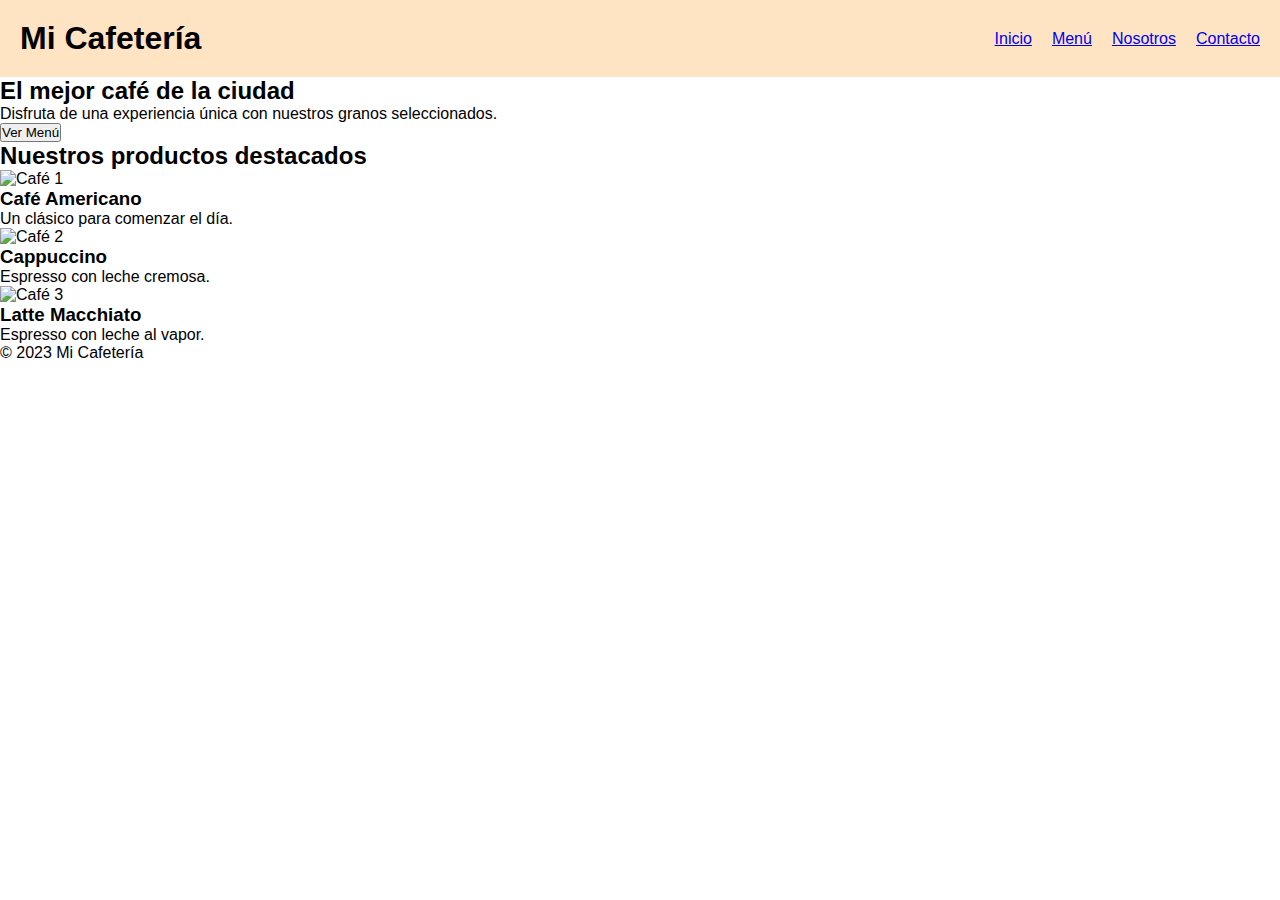
==== index.html @ e8038649 "Estilos en el menú" ====
<!DOCTYPE html>
<html lang="es">
<head>
    <meta charset="UTF-8">
    <meta name="viewport" content="width=device-width, initial-scale=1.0">
    <title>Mi Cafetería</title>
    <link rel="stylesheet" href="style.css">
</head>
<body>
    <header>
        <nav class="navbar">
            <div class="logo">
                <h1>Mi Cafetería</h1>
            </div>
            <ul class="nav-links">
                <li><a href="#">Inicio</a></li>
                <li><a href="#">Menú</a></li>
                <li><a href="#">Nosotros</a></li>
                <li><a href="#">Contacto</a></li>
            </ul>
        </nav>
    </header>

    <section class="hero">
        <div class="hero-content">
            <h2>El mejor café de la ciudad</h2>
            <p>Disfruta de una experiencia única con nuestros granos seleccionados.</p>
            <button>Ver Menú</button>
        </div>
    </section>

    <section class="featured-products">
        <h2>Nuestros productos destacados</h2>
        <div class="product-list">
            <div class="product">
                <img src="images/cafe1.jpg" alt="Café 1">
                <h3>Café Americano</h3>
                <p>Un clásico para comenzar el día.</p>
            </div>
            <div class="product">
                <img src="images/cafe2.jpg" alt="Café 2">
                <h3>Cappuccino</h3>
                <p>Espresso con leche cremosa.</p>
            </div>
            <div class="product">
                <img src="images/cafe3.jpg" alt="Café 3">
                <h3>Latte Macchiato</h3>
                <p>Espresso con leche al vapor.</p>
            </div>
        </div>
    </section>

    <footer>
        <p>&copy; 2023 Mi Cafetería</p>
    </footer>
</body>
</html>
---- style.css ----
*{
    padding: 0;
    margin: 0;
}

body{
    font-family: 'Lucida Sans', sans-serif;
}

.navbar{
    display: flex;
    justify-content: space-between;
    align-items: center;
    padding: 20px;
    background-color: bisque;
}

.nav-links{
    list-style: none;
    margin: 0;
    padding: 0%;
    display: flex;
}

.nav-links li{
    margin-left: 20px;
}
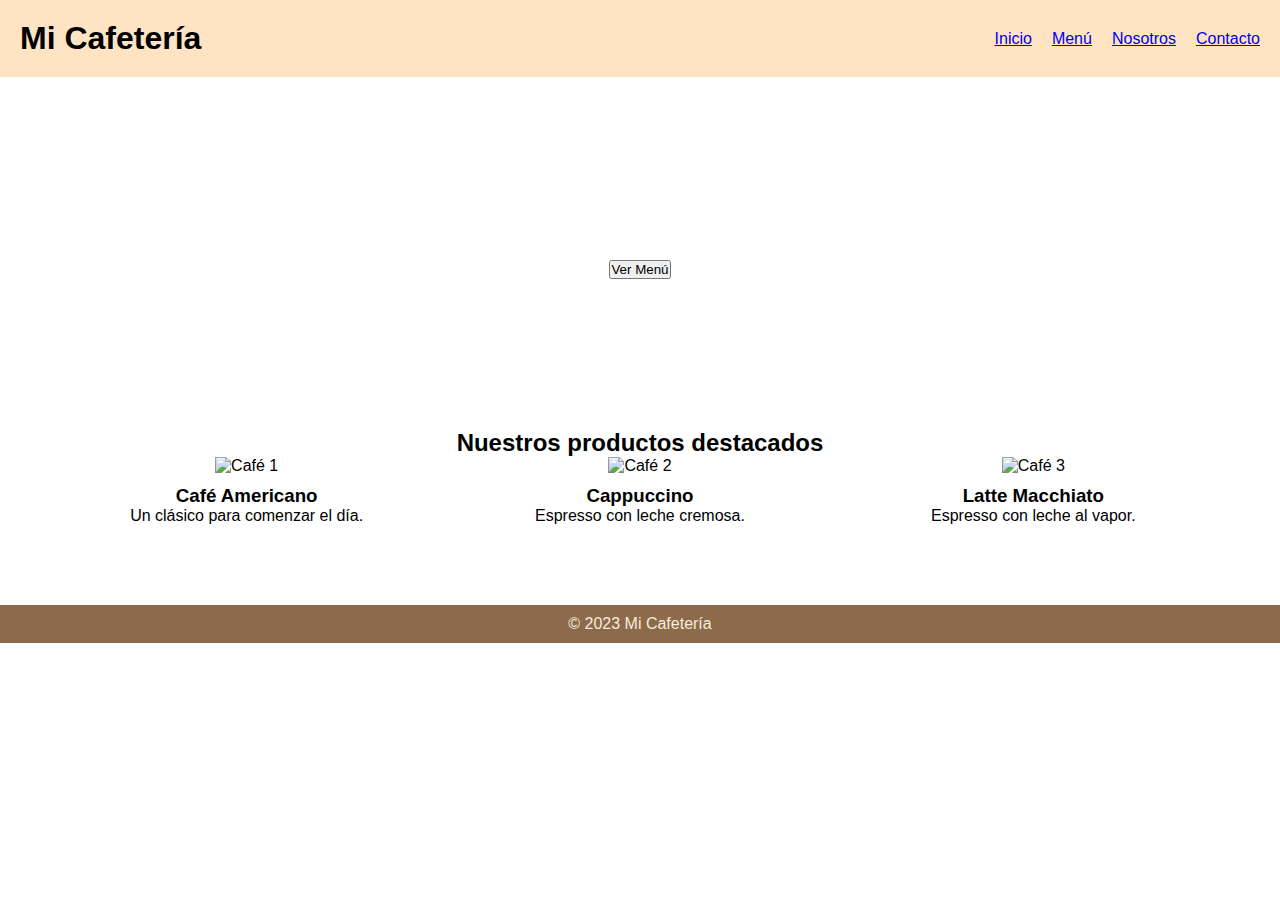
==== commit e9d26d56: "Ajustes en footer" ====
--- a/index.html
+++ b/index.html
@@ -20,7 +20,7 @@
             </ul>
         </nav>
     </header>
-
+    <!--La seccion giro es como la parte grande en las paginas, como un encabezado o parte principal-->
     <section class="hero">
         <div class="hero-content">
             <h2>El mejor café de la ciudad</h2>
@@ -33,17 +33,17 @@
         <h2>Nuestros productos destacados</h2>
         <div class="product-list">
             <div class="product">
-                <img src="images/cafe1.jpg" alt="Café 1">
+                <img src="https://www.elglobo.com.mx/cdn/shop/products/americano-2_800x.jpg?v=1618806696g" alt="Café 1">
                 <h3>Café Americano</h3>
                 <p>Un clásico para comenzar el día.</p>
             </div>
             <div class="product">
-                <img src="images/cafe2.jpg" alt="Café 2">
+                <img src="https://cafelafuente.com/wp-content/uploads/2021/07/blog-cafe-la-fuente-13.jpg" alt="Café 2">
                 <h3>Cappuccino</h3>
                 <p>Espresso con leche cremosa.</p>
             </div>
             <div class="product">
-                <img src="images/cafe3.jpg" alt="Café 3">
+                <img src="https://assets.tmecosys.com/image/upload/t_web767x639/img/recipe/ras/Assets/314D11A6-4457-4C70-A1BE-A6C25F597C18/Derivates/B362DC69-6AAA-43E1-AF51-184463E8551B.jpg" alt="Café 3">
                 <h3>Latte Macchiato</h3>
                 <p>Espresso con leche al vapor.</p>
             </div>
--- a/style.css
+++ b/style.css
@@ -16,6 +16,7 @@
 }
 
 .nav-links{
+    /*Quitar viñetas */
     list-style: none;
     margin: 0;
     padding: 0%;
@@ -24,4 +25,54 @@
 
 .nav-links li{
     margin-left: 20px;
+}
+
+.hero{
+    background-image: url("https://img.freepik.com/foto-gratis/vista-granos-cafe-tostados_23-2150698861.jpg");
+    background-size: cover;
+    background-position: center;
+    text-align: center;
+    color: rgb(255, 255, 255);
+    padding: 100px 0;
+}
+.hero-content{
+    display: flex;
+    flex-direction: column;
+    align-items: center;
+}
+.hero h2{
+    font-size: 3rem;
+    margin-bottom: 10px;
+}
+
+/*Seccion de productos*/
+.featured-products{
+    padding: 50px;
+    text-align: center;
+}
+
+.product-list{
+    display: flex;
+    justify-content: space-around;
+    flex-wrap: wrap;
+}
+
+.product{
+    width: 300px;
+    margin-bottom: 30px;
+}
+
+.product img{
+    width: 100%;
+    height: 240px;
+    object-fit: cover;
+    margin-bottom: 10px;
+}
+
+/* Estilos del pie de página*/
+footer{
+    background-color: rgb(140, 106, 76);
+    color: antiquewhite;
+    text-align: center;
+    padding: 10px 0;
 }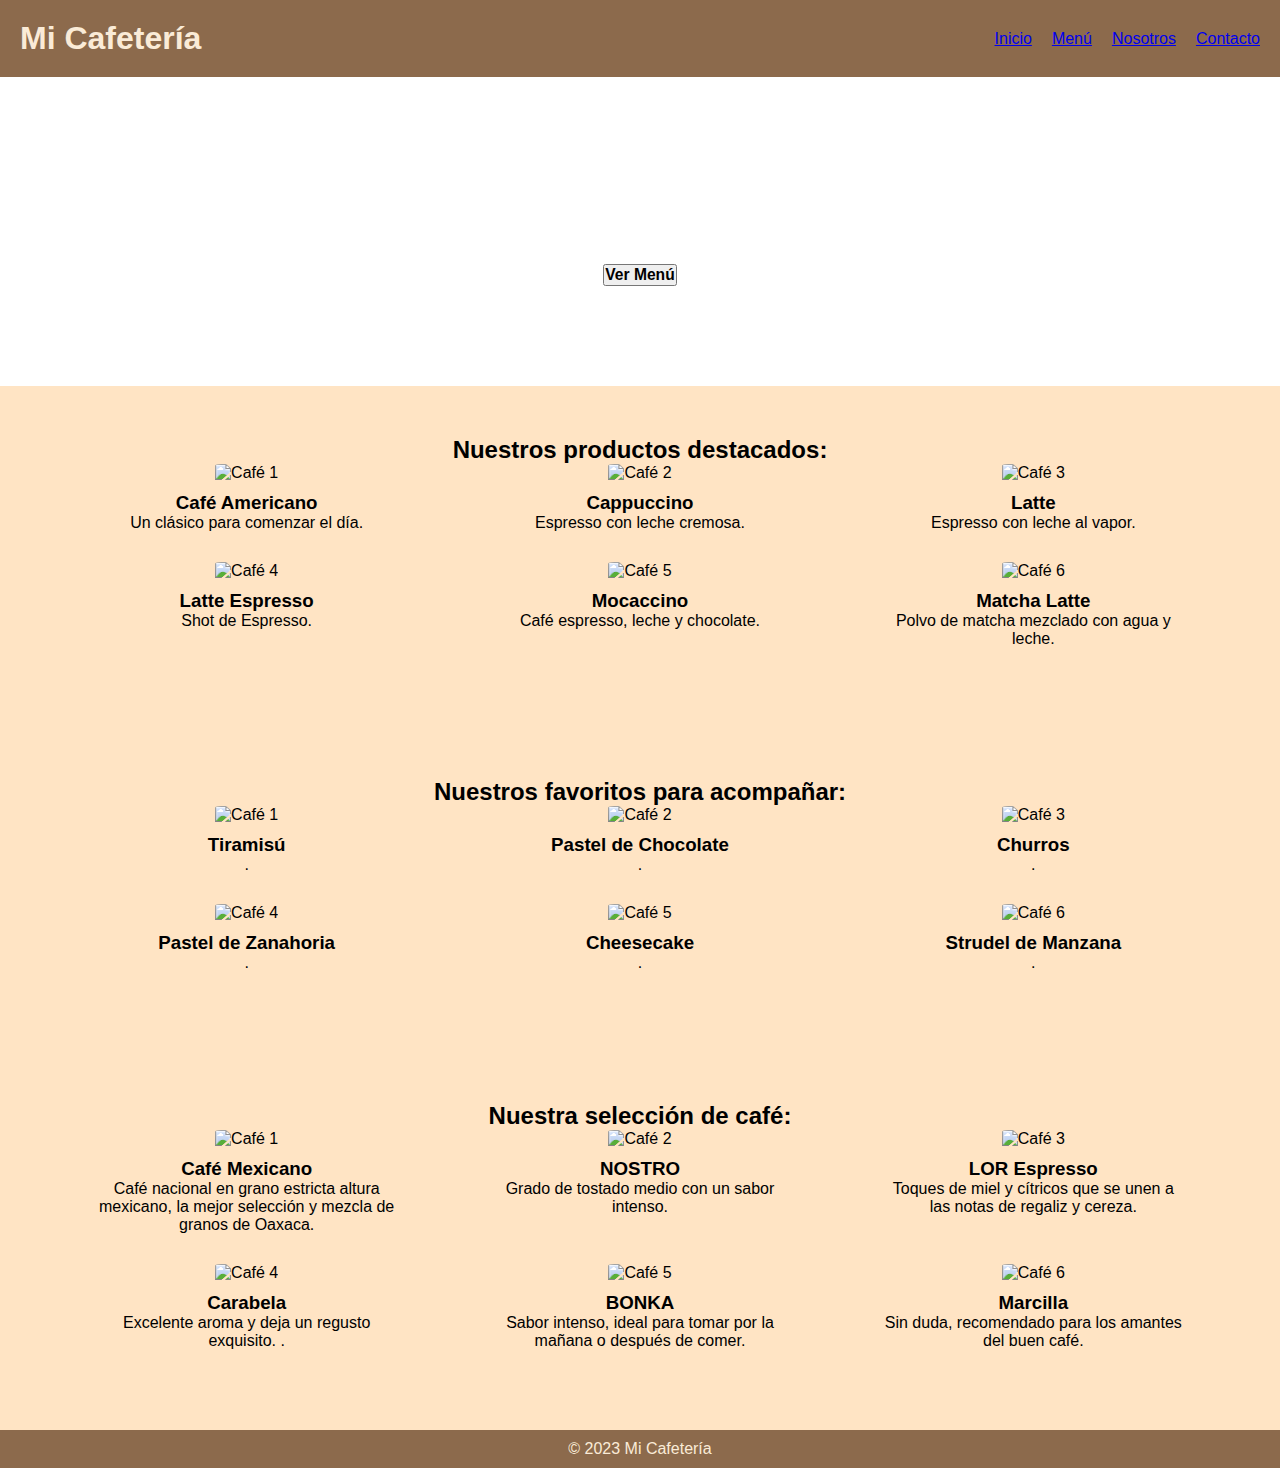
==== commit 1cf72c3a: "Agregamos seccion de postres y marcas de café" ====
--- a/index.html
+++ b/index.html
@@ -23,14 +23,14 @@
     <!--La seccion giro es como la parte grande en las paginas, como un encabezado o parte principal-->
     <section class="hero">
         <div class="hero-content">
-            <h2>El mejor café de la ciudad</h2>
-            <p>Disfruta de una experiencia única con nuestros granos seleccionados.</p>
-            <button>Ver Menú</button>
+            <h2>El mejor café de la ciudad.</h2>
+            <h3>Disfruta de una experiencia única con nuestros granos seleccionados.</h3>
+            <button><h3>Ver Menú</h3></button>
         </div>
     </section>
 
     <section class="featured-products">
-        <h2>Nuestros productos destacados</h2>
+        <h2>Nuestros productos destacados:</h2>
         <div class="product-list">
             <div class="product">
                 <img src="https://www.elglobo.com.mx/cdn/shop/products/americano-2_800x.jpg?v=1618806696g" alt="Café 1">
@@ -43,9 +43,97 @@
                 <p>Espresso con leche cremosa.</p>
             </div>
             <div class="product">
-                <img src="https://assets.tmecosys.com/image/upload/t_web767x639/img/recipe/ras/Assets/314D11A6-4457-4C70-A1BE-A6C25F597C18/Derivates/B362DC69-6AAA-43E1-AF51-184463E8551B.jpg" alt="Café 3">
-                <h3>Latte Macchiato</h3>
+                <img src="https://encrypted-tbn0.gstatic.com/images?q=tbn:ANd9GcSShdudEZtDuzcIAXiQu3wVT27LGobPi1MRHw&s" alt="Café 3">
+                <h3>Latte</h3>
                 <p>Espresso con leche al vapor.</p>
+            </div>
+            <div class="product">
+                <img src="https://sweetdaypanama.com/wp-content/uploads/2022/03/Sweet-Day-Cafe-espresso.png" alt="Café 4">
+                <h3>Latte Espresso</h3>
+                <p>Shot de Espresso.</p>
+            </div>
+            <div class="product">
+                <img src="https://www.elmejornido.com/sites/g/files/jgfbjl316/files/srh_recipes/432364bea8f1cafd2170177e2cbc17c2.jpg" alt="Café 5">
+                <h3>Mocaccino</h3>
+                <p>Café espresso, leche y chocolate.</p>
+            </div>
+            <div class="product">
+                <img src="https://media-cdn.tripadvisor.com/media/photo-s/11/3e/3c/ff/matcha-latte.jpg" alt="Café 6">
+                <h3>Matcha Latte</h3>
+                <p>Polvo de matcha mezclado con agua y leche.</p>
+            </div>
+        </div>
+    </section>
+
+    <section class="featured-products">
+        <h2>Nuestros favoritos para acompañar:</h2>
+        <div class="product-list">
+            <div class="product">
+                <img src="https://www.hogarmania.com/archivos/201905/postres-cafe-1280x720x80xX.jpg" alt="Café 1">
+                <h3>Tiramisú</h3>
+                <p>.</p>
+            </div>
+            <div class="product">
+                <img src="https://sarasellos.com/wp-content/uploads/2024/03/pastel-chocolate.jpeg" alt="Café 2">
+                <h3>Pastel de Chocolate</h3>
+                <p>.</p>
+            </div>
+            <div class="product">
+                <img src="https://hips.hearstapps.com/hmg-prod/images/churros-index-661d4692d05e4.jpg?crop=0.498xw:0.997xh;0.250xw,0.00321xh&resize=1200:*" alt="Café 3">
+                <h3>Churros</h3>
+                <p>.</p>
+            </div>
+            <div class="product">
+                <img src="https://encrypted-tbn0.gstatic.com/images?q=tbn:ANd9GcSUzFn0jsBS6S2Wy2jOm6nhpv11IQ17uP-wnMde_BOJXu7Iuyr6G2tzwq_9oTqMaK_Jq1o&usqp=CAU" alt="Café 4">
+                <h3>Pastel de Zanahoria</h3>
+                <p>.</p>
+            </div>
+            <div class="product">
+                <img src="https://vainillamolina.com/uploads/blog/Vainilla-Molina-Pastel-Chocolate-Sin-Gluten-1.webp" alt="Café 5">
+                <h3>Cheesecake</h3>
+                <p>.</p>
+            </div>
+            <div class="product">
+                <img src="https://cecotec.es/recetas/wp-content/uploads/2022/12/Cecofry_Strudel_de_manzana_RRSS-1-1000x500.jpg" alt="Café 6">
+                <h3>Strudel de Manzana</h3>
+                <p>.</p>
+            </div>
+        </div>
+    </section>
+
+
+    <section class="featured-products">
+        <h2>Nuestra selección de café:</h2>
+        <div class="product-list">
+            <div class="product">
+                <img src="https://hebmx.vtexassets.com/arquivos/ids/608590-800-800?v=638521586726930000&width=800&height=800&aspect=true" alt="Café 1">
+                <h3>Café Mexicano</h3>
+                <p>Café nacional en grano estricta altura mexicano, la mejor selección y mezcla de granos de Oaxaca.</p>
+            </div>
+            <div class="product">
+                <img src="https://imagenes.elpais.com/resizer/v2/E47UI56MJVE2POUNNZJPJ2R2AE.png?auth=ab64f8609e915f46f665eb0e4883a509dccf2575152e646a7accb93f853ada67&width=1960" alt="Café 2">
+                <h3>NOSTRO</h3>
+                <p>Grado de tostado medio con un sabor intenso.</p>
+            </div>
+            <div class="product">
+                <img src="https://imagenes.elpais.com/resizer/v2/YPMXREVHQBAZNIWWLCBHGBFGVA.png?auth=322aa026057bb80526687ca19138866eb34e1a64101dc7bb6f60befc06c35450&width=1960" alt="Café 3">
+                <h3>LOR Espresso</h3>
+                <p>Toques de miel y cítricos que se unen a las notas de regaliz y cereza.</p>
+            </div>
+            <div class="product">
+                <img src="https://imagenes.elpais.com/resizer/v2/NQRGLNF2MZHCTPWU6BJFCPPHYY.png?auth=d875ad0dc66880756b75a2ac1ea8c1fa2911947669fde47260ab835e33e388a3&width=1960" alt="Café 4">
+                <h3>Carabela</h3>
+                <p>Excelente aroma y deja un regusto exquisito. .</p>
+            </div>
+            <div class="product">
+                <img src="https://imagenes.elpais.com/resizer/v2/KXXKDGSOIRER7DZKGS2MPLXPHM.png?auth=496b9d0bfe66d9aaeeca482d01c95a3adffbbea19c8bdabe37da75c9e60a7bb8&width=1960" alt="Café 5">
+                <h3>BONKA</h3>
+                <p>Sabor intenso, ideal para tomar por la mañana o después de comer.</p>
+            </div>
+            <div class="product">
+                <img src="https://imagenes.elpais.com/resizer/v2/RLXX3LO3DBC3FEMYDSHD3COXXU.png?auth=e01a90cf9d5c767acdecd145e47f84a8bfa88cba65d0276049214e10d3316751&width=1960" alt="Café 6">
+                <h3>Marcilla</h3>
+                <p>Sin duda, recomendado para los amantes del buen café.</p>
             </div>
         </div>
     </section>
--- a/style.css
+++ b/style.css
@@ -12,7 +12,8 @@
     justify-content: space-between;
     align-items: center;
     padding: 20px;
-    background-color: bisque;
+    background-color: rgb(140, 106, 76);
+    color: antiquewhite;
 }
 
 .nav-links{
@@ -21,10 +22,13 @@
     margin: 0;
     padding: 0%;
     display: flex;
+    color: antiquewhite;
 }
 
 .nav-links li{
     margin-left: 20px;
+    background-color: rgb(140, 106, 76);
+    color: antiquewhite ;
 }
 
 .hero{
@@ -49,6 +53,7 @@
 .featured-products{
     padding: 50px;
     text-align: center;
+    background-color: bisque;
 }
 
 .product-list{
@@ -67,6 +72,7 @@
     height: 240px;
     object-fit: cover;
     margin-bottom: 10px;
+    border-radius: 10%;
 }
 
 /* Estilos del pie de página*/
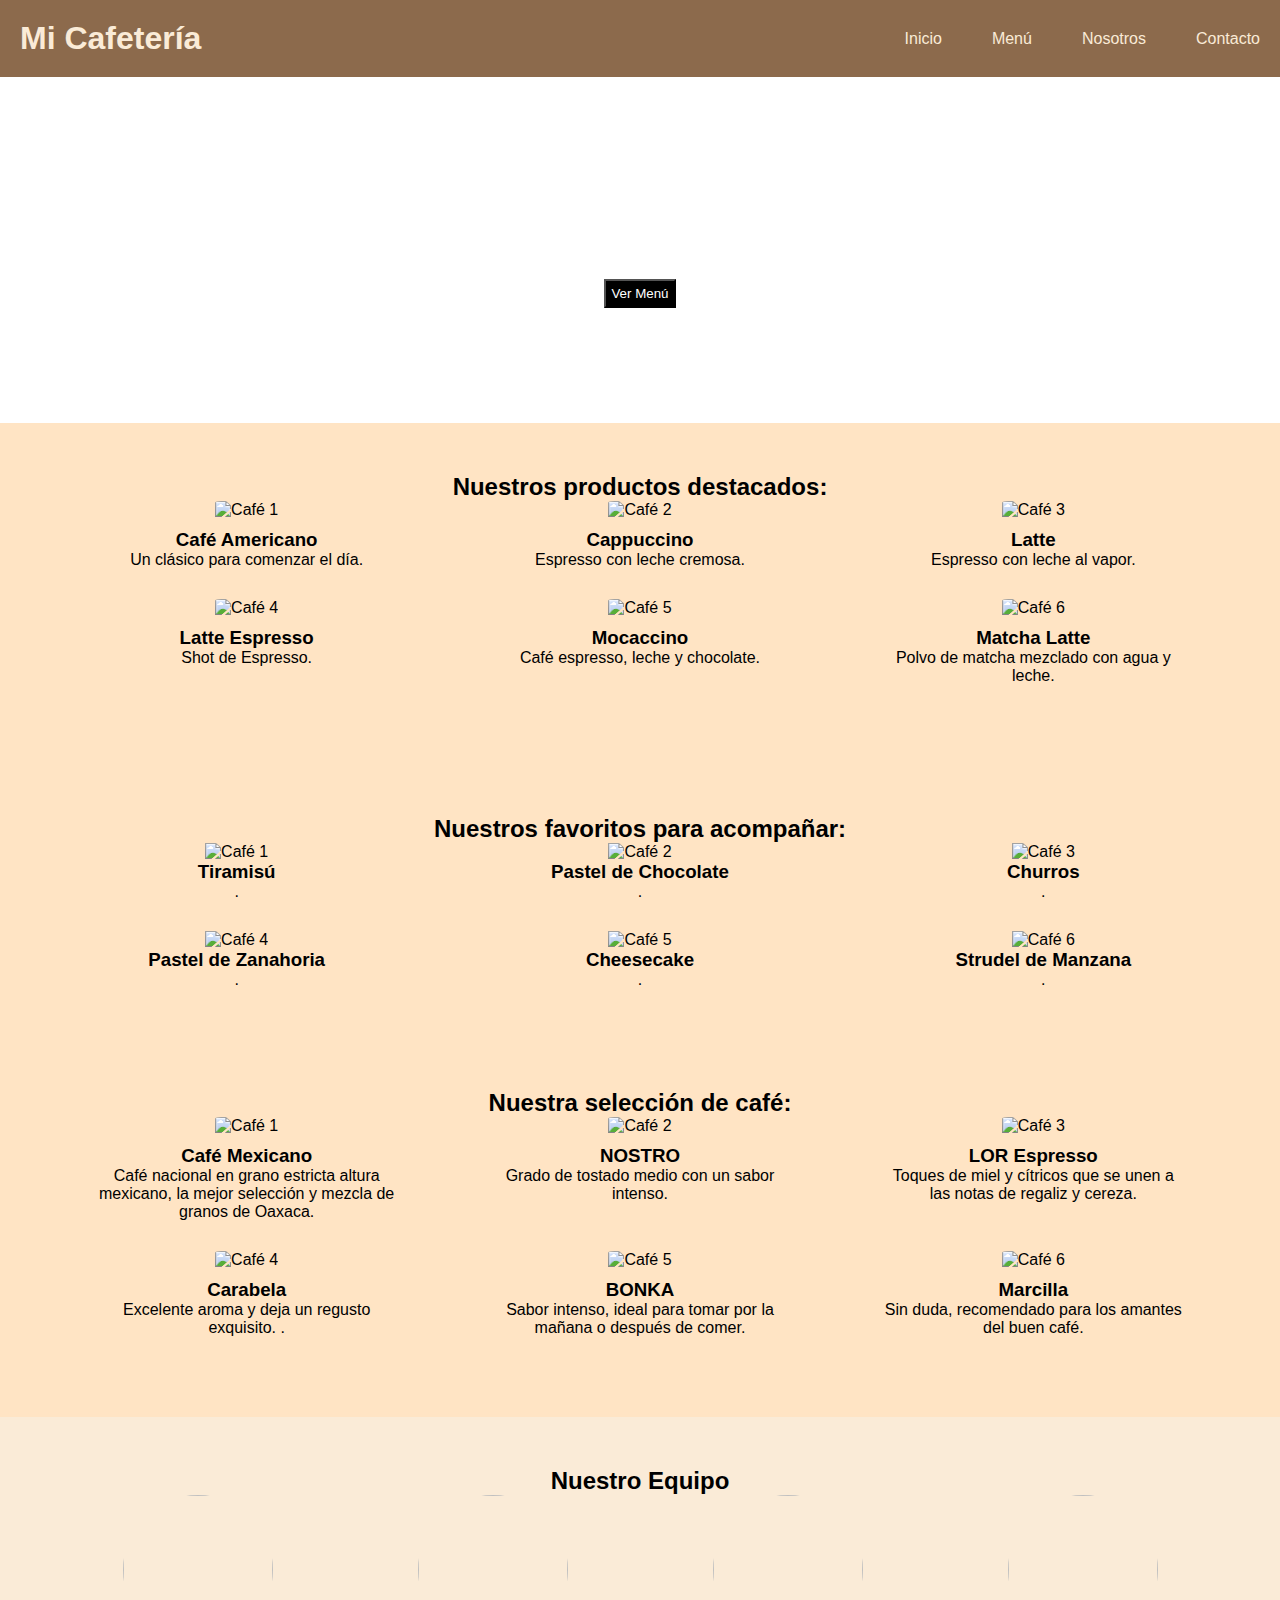
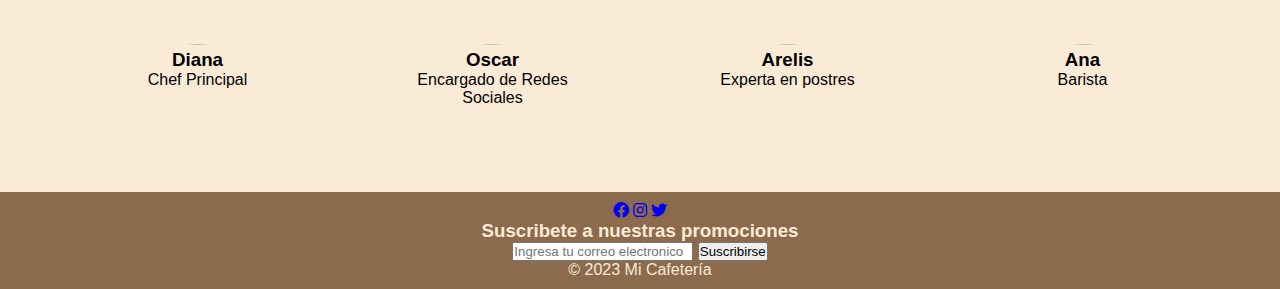
==== commit adb91330: "agregamos la secicon formal de postres y equipo" ====
--- a/index.html
+++ b/index.html
@@ -3,6 +3,7 @@
 <head>
     <meta charset="UTF-8">
     <meta name="viewport" content="width=device-width, initial-scale=1.0">
+    <link rel="stylesheet" href="https://cdnjs.cloudflare.com/ajax/libs/font-awesome/6.0.0/css/all.min.css">
     <title>Mi Cafetería</title>
     <link rel="stylesheet" href="style.css">
 </head>
@@ -25,38 +26,44 @@
         <div class="hero-content">
             <h2>El mejor café de la ciudad.</h2>
             <h3>Disfruta de una experiencia única con nuestros granos seleccionados.</h3>
-            <button><h3>Ver Menú</h3></button>
+            <button class="boton-menu">Ver Menú</button>
         </div>
     </section>
 
     <section class="featured-products">
         <h2>Nuestros productos destacados:</h2>
         <div class="product-list">
+            <!--Cafe 1-->
             <div class="product">
                 <img src="https://www.elglobo.com.mx/cdn/shop/products/americano-2_800x.jpg?v=1618806696g" alt="Café 1">
                 <h3>Café Americano</h3>
                 <p>Un clásico para comenzar el día.</p>
             </div>
+            <!--Cafe 2-->
             <div class="product">
                 <img src="https://cafelafuente.com/wp-content/uploads/2021/07/blog-cafe-la-fuente-13.jpg" alt="Café 2">
                 <h3>Cappuccino</h3>
                 <p>Espresso con leche cremosa.</p>
             </div>
+            <!--Cafe 3-->
             <div class="product">
                 <img src="https://encrypted-tbn0.gstatic.com/images?q=tbn:ANd9GcSShdudEZtDuzcIAXiQu3wVT27LGobPi1MRHw&s" alt="Café 3">
                 <h3>Latte</h3>
                 <p>Espresso con leche al vapor.</p>
             </div>
+            <!--Cafe 4-->
             <div class="product">
                 <img src="https://sweetdaypanama.com/wp-content/uploads/2022/03/Sweet-Day-Cafe-espresso.png" alt="Café 4">
                 <h3>Latte Espresso</h3>
                 <p>Shot de Espresso.</p>
             </div>
+            <!--Cafe 5-->
             <div class="product">
                 <img src="https://www.elmejornido.com/sites/g/files/jgfbjl316/files/srh_recipes/432364bea8f1cafd2170177e2cbc17c2.jpg" alt="Café 5">
                 <h3>Mocaccino</h3>
                 <p>Café espresso, leche y chocolate.</p>
             </div>
+            <!--Cafe 6-->
             <div class="product">
                 <img src="https://media-cdn.tripadvisor.com/media/photo-s/11/3e/3c/ff/matcha-latte.jpg" alt="Café 6">
                 <h3>Matcha Latte</h3>
@@ -65,42 +72,47 @@
         </div>
     </section>
 
-    <section class="featured-products">
+    <section class="postresitos">
         <h2>Nuestros favoritos para acompañar:</h2>
-        <div class="product-list">
-            <div class="product">
+        <div class="grid-container">
+            <!--Postre 1-->
+            <div class="postres">
                 <img src="https://www.hogarmania.com/archivos/201905/postres-cafe-1280x720x80xX.jpg" alt="Café 1">
                 <h3>Tiramisú</h3>
                 <p>.</p>
             </div>
-            <div class="product">
+            <!--Postre 2-->
+            <div class="postres">
                 <img src="https://sarasellos.com/wp-content/uploads/2024/03/pastel-chocolate.jpeg" alt="Café 2">
                 <h3>Pastel de Chocolate</h3>
                 <p>.</p>
             </div>
-            <div class="product">
+            <!--Postre 3-->
+            <div class="postres">
                 <img src="https://hips.hearstapps.com/hmg-prod/images/churros-index-661d4692d05e4.jpg?crop=0.498xw:0.997xh;0.250xw,0.00321xh&resize=1200:*" alt="Café 3">
                 <h3>Churros</h3>
                 <p>.</p>
             </div>
-            <div class="product">
+            <!--Postre 4-->
+            <div class="postres">
                 <img src="https://encrypted-tbn0.gstatic.com/images?q=tbn:ANd9GcSUzFn0jsBS6S2Wy2jOm6nhpv11IQ17uP-wnMde_BOJXu7Iuyr6G2tzwq_9oTqMaK_Jq1o&usqp=CAU" alt="Café 4">
                 <h3>Pastel de Zanahoria</h3>
                 <p>.</p>
             </div>
-            <div class="product">
+            <!--Postre 5-->
+            <div class="postres">
                 <img src="https://vainillamolina.com/uploads/blog/Vainilla-Molina-Pastel-Chocolate-Sin-Gluten-1.webp" alt="Café 5">
                 <h3>Cheesecake</h3>
                 <p>.</p>
             </div>
-            <div class="product">
+            <!--Postre 6-->
+            <div class="postres">
                 <img src="https://cecotec.es/recetas/wp-content/uploads/2022/12/Cecofry_Strudel_de_manzana_RRSS-1-1000x500.jpg" alt="Café 6">
                 <h3>Strudel de Manzana</h3>
                 <p>.</p>
             </div>
         </div>
     </section>
-
 
     <section class="featured-products">
         <h2>Nuestra selección de café:</h2>
@@ -138,8 +150,55 @@
         </div>
     </section>
 
+    <section class="equipo">
+        <h2>Nuestro Equipo</h2>
+
+        <div class="equipo-container">
+
+            <div class="miembro">
+                <img src="https://cdn-3.expansion.mx/dims4/default/82740f4/2147483647/strip/true/crop/1000x600+0+0/resize/1200x720!/format/webp/quality/60/?url=https%3A%2F%2Fcherry-brightspot.s3.amazonaws.com%2Fef%2Fb2%2Ff5d371b747518d33354ba6d3057b%2Fchefmujer.jpg"
+                    alt="">
+                <h3>Diana</h3>
+                <p>Chef Principal</p>
+            </div>
+
+            <div class="miembro">
+                <img src="https://mejorconsalud.as.com/wp-content/uploads/2017/11/hombre-sonriendo-gafas.jpg" alt="">
+                <h3>Oscar</h3>
+                <p>Encargado de Redes Sociales</p>
+            </div>
+
+            <div class="miembro">
+                <img src="https://img.freepik.com/fotos-premium/mujer-africana-estadounidense-chef-pasteleria-preparando-postres-cocina-profesional_94255-8972.jpg"
+                    alt="">
+                <h3>Arelis</h3>
+                <p>Experta en postres</p>
+            </div>
+
+            <div class="miembro">
+                <img src="https://www.clarin.com/2018/09/05/rJiWhnTvQ_1200x0__1.jpg" alt="">
+                <h3>Ana</h3>
+                <p>Barista</p>
+            </div>
+        </div>
+    </section>
+
     <footer>
-        <p>&copy; 2023 Mi Cafetería</p>
+        <div class="footer-container">
+            <div class="social-media">
+                <a href="#"><i class="fab fa-facebook"></i></a>
+                <a href="#"><i class="fab fa-instagram"></i></a>
+                <a href="#"><i class="fab fa-twitter"></i></a>
+            </div>
+            <div class="newsletter">
+                <h3>Suscribete a nuestras promociones</h3>
+                <form action="">
+                    <input type="email" placeholder="Ingresa tu correo electronico" required>
+                    <button type="submit">Suscribirse</button>
+                </form>
+            </div>
+            <p>&copy; 2023 Mi Cafetería</p>
+        </div>
     </footer>
 </body>
 </html>--- a/style.css
+++ b/style.css
@@ -2,7 +2,6 @@
     padding: 0;
     margin: 0;
 }
-
 body{
     font-family: 'Lucida Sans', sans-serif;
 }
@@ -15,22 +14,22 @@
     background-color: rgb(140, 106, 76);
     color: antiquewhite;
 }
-
 .nav-links{
     /*Quitar viñetas */
     list-style: none;
     margin: 0;
     padding: 0%;
     display: flex;
-    color: antiquewhite;
 }
-
 .nav-links li{
-    margin-left: 20px;
+    margin-left: 50px;
     background-color: rgb(140, 106, 76);
-    color: antiquewhite ;
 }
-
+.nav-links li a{
+    color: antiquewhite ; /*Cambiar color de enlaces*/
+    text-decoration: none; /*Quitar subrayado*/
+}
+/*Estilos de la seccion hero*/
 .hero{
     background-image: url("https://img.freepik.com/foto-gratis/vista-granos-cafe-tostados_23-2150698861.jpg");
     background-size: cover;
@@ -49,8 +48,18 @@
     margin-bottom: 10px;
 }
 
+.contenedor-boton{
+    padding-top: 30px;
+}
+
+.boton-menu{
+    margin: 15px;
+    padding: 5px;
+    background-color: black;
+    color: white;
+}
 /*Seccion de productos*/
-.featured-products{
+.featured-products, .postresitos, .equipo{
     padding: 50px;
     text-align: center;
     background-color: bisque;
@@ -61,12 +70,10 @@
     justify-content: space-around;
     flex-wrap: wrap;
 }
-
 .product{
     width: 300px;
     margin-bottom: 30px;
 }
-
 .product img{
     width: 100%;
     height: 240px;
@@ -74,7 +81,37 @@
     margin-bottom: 10px;
     border-radius: 10%;
 }
+/*Seccion de postres*/
+.grid-container{
+    display: grid;
+    grid-template-columns: repeat(auto-fit, minmax(300px,1fr)); /*Responsive*/
+    gap: 30px; /*espaciado*/
+}
 
+.postres img{
+    width: 100%;
+    height: 200px;
+    object-fit: cover;
+}
+/*Seccion de personal*/
+.equipo{
+    background-color: antiquewhite;
+}
+.equipo-container{
+    display: flex;
+    justify-content: space-around;
+    flex-wrap: wrap;
+}
+.miembro{
+    width: 200px;
+    margin-bottom: 35px;
+}
+.miembro img{
+    width: 150px;
+    height: 150px;
+    border-radius: 50%;
+    object-fit: cover;
+}
 /* Estilos del pie de página*/
 footer{
     background-color: rgb(140, 106, 76);
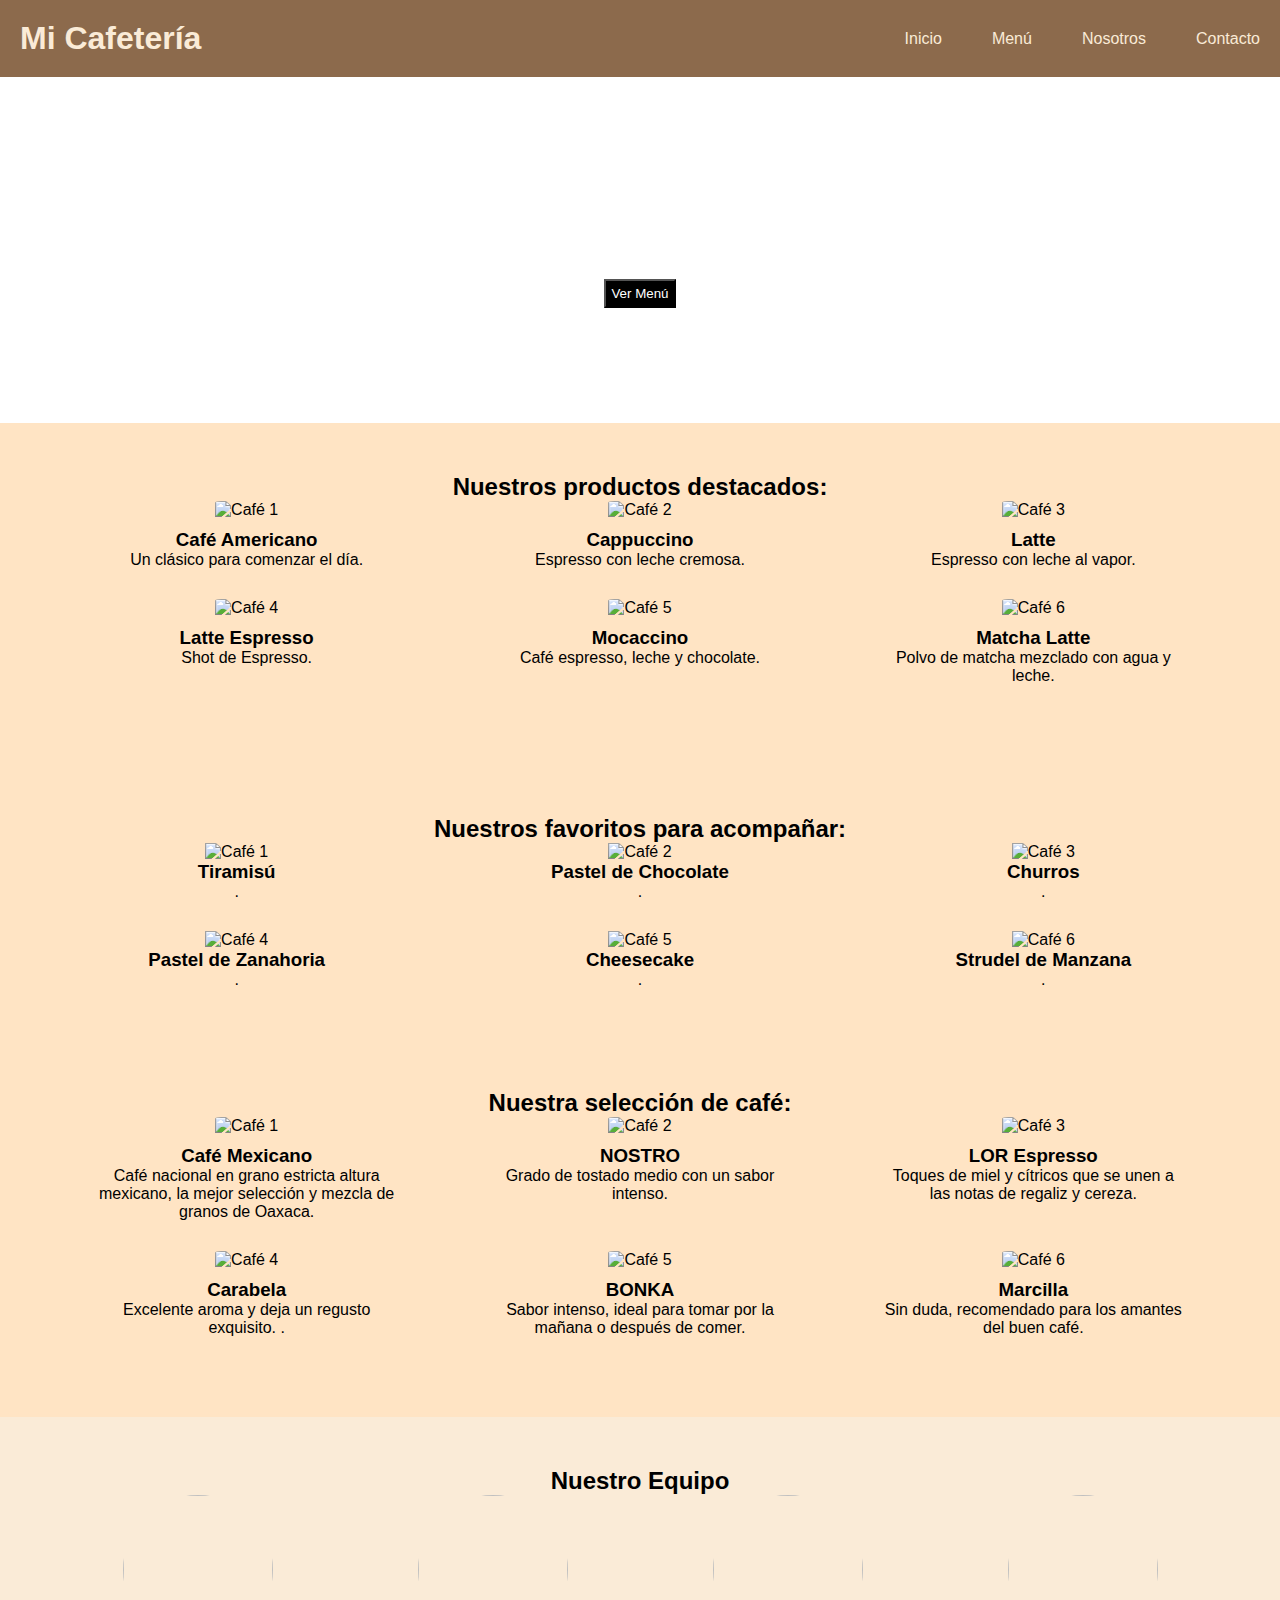
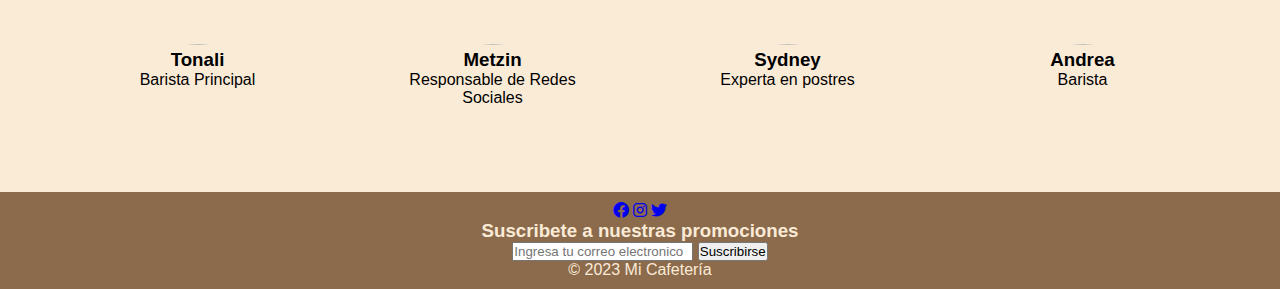
==== commit 9a62f7fa: "agregamos nuestras propias imagenes" ====
--- a/index.html
+++ b/index.html
@@ -156,28 +156,28 @@
         <div class="equipo-container">
 
             <div class="miembro">
-                <img src="https://cdn-3.expansion.mx/dims4/default/82740f4/2147483647/strip/true/crop/1000x600+0+0/resize/1200x720!/format/webp/quality/60/?url=https%3A%2F%2Fcherry-brightspot.s3.amazonaws.com%2Fef%2Fb2%2Ff5d371b747518d33354ba6d3057b%2Fchefmujer.jpg"
+                <img src="https://img.freepik.com/fotos-premium/propietario-cafe-cafeteria-que-planifica-presupuesto-menu-fondos-exito-restaurante-o-negocio-inicio-feliz-exitosa-propietaria-pequena-empresa-que-trabaja-ganancias-finanzas-tienda_590464-79190.jpg"
                     alt="">
-                <h3>Diana</h3>
-                <p>Chef Principal</p>
-            </div>
-
-            <div class="miembro">
-                <img src="https://mejorconsalud.as.com/wp-content/uploads/2017/11/hombre-sonriendo-gafas.jpg" alt="">
-                <h3>Oscar</h3>
-                <p>Encargado de Redes Sociales</p>
-            </div>
-
-            <div class="miembro">
-                <img src="https://img.freepik.com/fotos-premium/mujer-africana-estadounidense-chef-pasteleria-preparando-postres-cocina-profesional_94255-8972.jpg"
+                <h3>Tonali</h3>
+                <p>Barista Principal</p>
+            </div>
+
+            <div class="miembro">
+                <img src="https://img.freepik.com/foto-gratis/retrato-mujer-asiatica-sonriente-delantal-barista-dandote-taza-cafe-trabajando-cafe-sirviendo-al-dr_1258-138288.jpg" alt="">
+                <h3>Metzin</h3>
+                <p>Responsable de Redes Sociales</p>
+            </div>
+
+            <div class="miembro">
+                <img src="https://static.mujerhoy.com/www/multimedia/202308/24/media/cortadas/The-Bear-Sydney-arriba-kQgH-U2001075522945pYH-624x624@MujerHoy.jpg"
                     alt="">
-                <h3>Arelis</h3>
+                <h3>Sydney</h3>
                 <p>Experta en postres</p>
             </div>
 
             <div class="miembro">
-                <img src="https://www.clarin.com/2018/09/05/rJiWhnTvQ_1200x0__1.jpg" alt="">
-                <h3>Ana</h3>
+                <img src="https://img.freepik.com/fotos-premium/retrato-mujer-alegre-duena-tienda-fondo-tienda-articulos-papeleria-lado-computadora-portatil-generado-ia_868783-5995.jpg" alt="">
+                <h3>Andrea</h3>
                 <p>Barista</p>
             </div>
         </div>
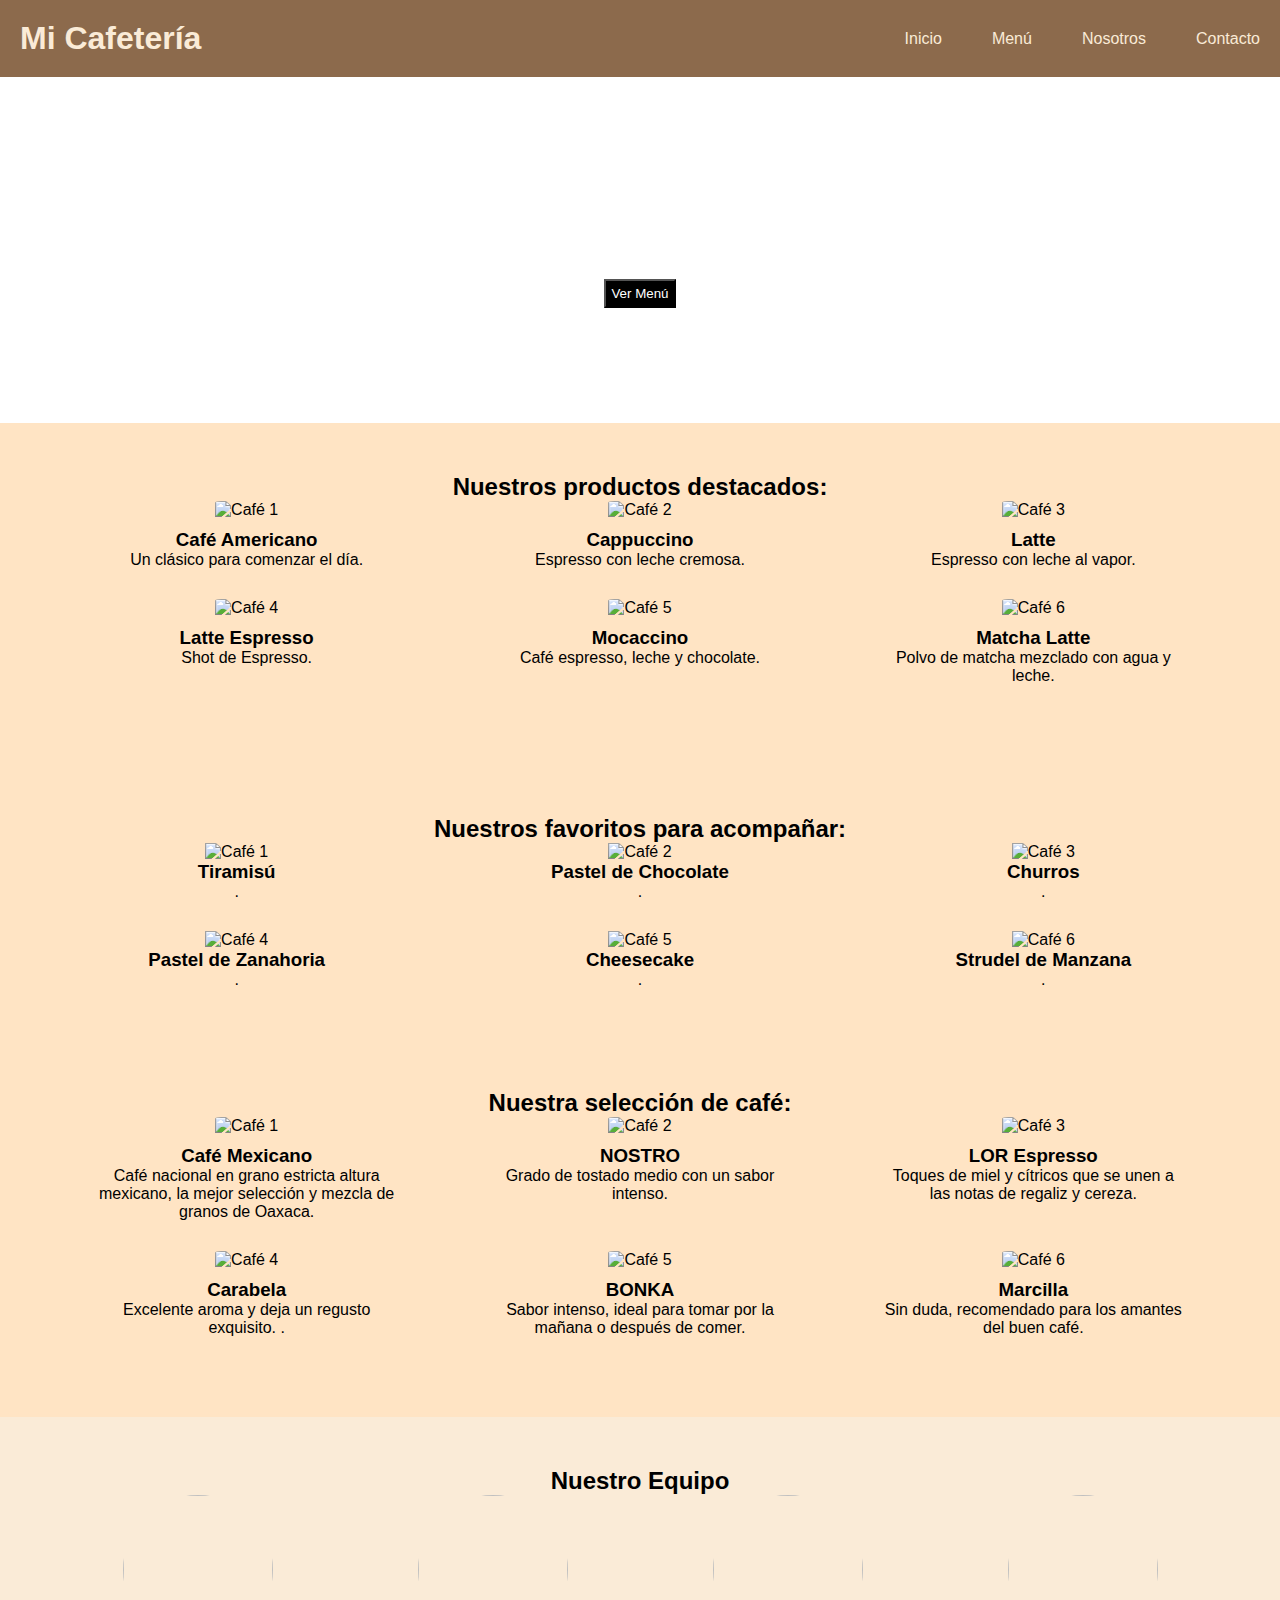
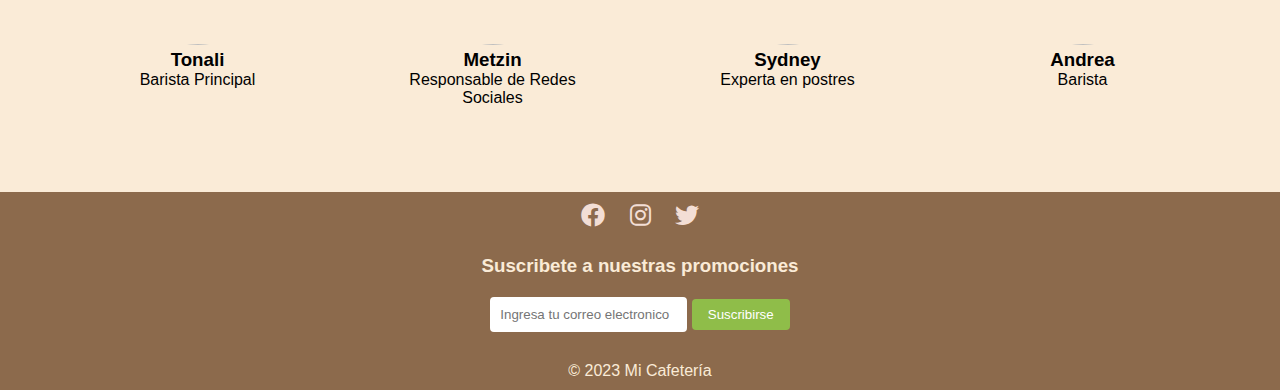
==== commit 25f4d001: "AGREGAMOS NUESTRAS PROPIAS IMAGENES" ====
--- a/index.html
+++ b/index.html
@@ -4,8 +4,8 @@
     <meta charset="UTF-8">
     <meta name="viewport" content="width=device-width, initial-scale=1.0">
     <link rel="stylesheet" href="https://cdnjs.cloudflare.com/ajax/libs/font-awesome/6.0.0/css/all.min.css">
+    <link rel="stylesheet" href="style.css">
     <title>Mi Cafetería</title>
-    <link rel="stylesheet" href="style.css">
 </head>
 <body>
     <header>
@@ -14,10 +14,10 @@
                 <h1>Mi Cafetería</h1>
             </div>
             <ul class="nav-links">
-                <li><a href="#">Inicio</a></li>
-                <li><a href="#">Menú</a></li>
-                <li><a href="#">Nosotros</a></li>
-                <li><a href="#">Contacto</a></li>
+                <li> <a href="#">Inicio</a> </li>
+                <li> <a href="#" onclick="redirigir('menu.html')">Menú</a> </li>
+                <li> <a href="#">Nosotros</a> </li>
+                <li> <a href="#">Contacto</a> </li>
             </ul>
         </nav>
     </header>
@@ -192,7 +192,7 @@
             </div>
             <div class="newsletter">
                 <h3>Suscribete a nuestras promociones</h3>
-                <form action="">
+                <form>
                     <input type="email" placeholder="Ingresa tu correo electronico" required>
                     <button type="submit">Suscribirse</button>
                 </form>
@@ -200,5 +200,7 @@
             <p>&copy; 2023 Mi Cafetería</p>
         </div>
     </footer>
+    <!--Enlazando archivo de JavaScript-->
+    <script src="main.js"></script>
 </body>
 </html>--- a/style.css
+++ b/style.css
@@ -118,4 +118,45 @@
     color: antiquewhite;
     text-align: center;
     padding: 10px 0;
+}
+.footer-container{
+    display: flex;
+    flex-direction: column;
+    align-items: center;
+}
+
+.social-media{
+    margin-bottom: 25px;
+}
+
+.social-media a{ /*Enlaces*/
+    /*Colores y tamaño de mis iconos*/
+    color:rgb(243, 222, 213);
+    margin: 0 10px;
+    font-size: 24px;
+}
+
+.newsletter{
+    text-align: center;
+    margin-bottom: 20px;
+}
+
+.newsletter h3{
+    margin-bottom: 20px;
+}
+
+.newsletter input[type="email"]{
+    padding: 8px;
+    border: 2px solid rgb(255, 255, 255);
+    border-radius: 4px;
+    margin-bottom: 10px;
+}
+
+.newsletter button[type="submit"]{
+    background-color: rgb(143, 189, 73);
+    color:white;
+    padding: 8px 16px;
+    border: none;
+    border-radius: 4px;
+    cursor: pointer;
 }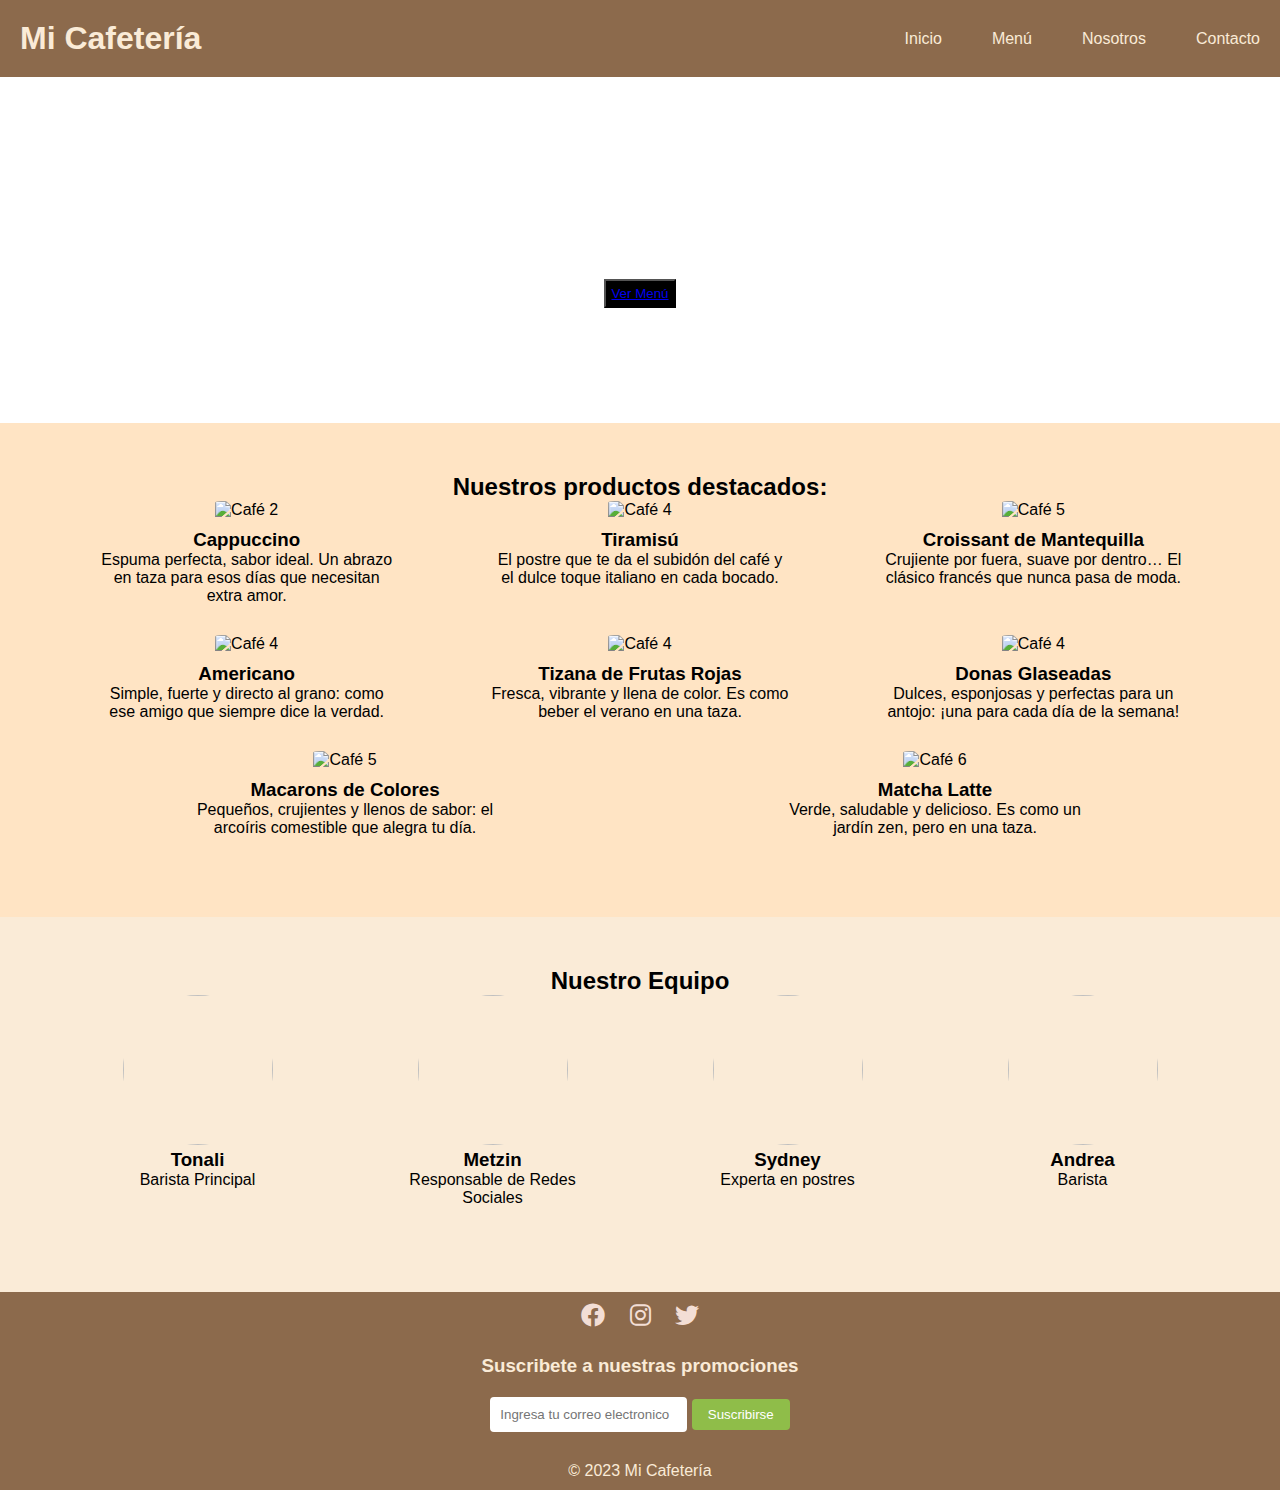
==== commit 4dc70d10: "cambios para entrega de proyecto" ====
--- a/index.html
+++ b/index.html
@@ -5,6 +5,7 @@
     <meta name="viewport" content="width=device-width, initial-scale=1.0">
     <link rel="stylesheet" href="https://cdnjs.cloudflare.com/ajax/libs/font-awesome/6.0.0/css/all.min.css">
     <link rel="stylesheet" href="style.css">
+    <link rel="stylesheet" href="responsive.css">
     <title>Mi Cafetería</title>
 </head>
 <body>
@@ -16,8 +17,8 @@
             <ul class="nav-links">
                 <li> <a href="#">Inicio</a> </li>
                 <li> <a href="#" onclick="redirigir('menu.html')">Menú</a> </li>
-                <li> <a href="#">Nosotros</a> </li>
-                <li> <a href="#">Contacto</a> </li>
+                <li> <a href="#equipo" >Nosotros</a> </li>
+                <li> <a href="#contacto" >Contacto</a> </li>
             </ul>
         </nav>
     </header>
@@ -26,130 +27,64 @@
         <div class="hero-content">
             <h2>El mejor café de la ciudad.</h2>
             <h3>Disfruta de una experiencia única con nuestros granos seleccionados.</h3>
-            <button class="boton-menu">Ver Menú</button>
+            <button class="boton-menu"><a href="#" onclick="redirigir('menu.html')">Ver Menú</a></button>
         </div>
     </section>
 
     <section class="featured-products">
         <h2>Nuestros productos destacados:</h2>
         <div class="product-list">
-            <!--Cafe 1-->
-            <div class="product">
-                <img src="https://www.elglobo.com.mx/cdn/shop/products/americano-2_800x.jpg?v=1618806696g" alt="Café 1">
-                <h3>Café Americano</h3>
-                <p>Un clásico para comenzar el día.</p>
-            </div>
-            <!--Cafe 2-->
+
             <div class="product">
                 <img src="https://cafelafuente.com/wp-content/uploads/2021/07/blog-cafe-la-fuente-13.jpg" alt="Café 2">
                 <h3>Cappuccino</h3>
-                <p>Espresso con leche cremosa.</p>
+                <p>Espuma perfecta, sabor ideal. Un abrazo en taza para esos días que necesitan extra amor.</p>
             </div>
-            <!--Cafe 3-->
+
             <div class="product">
-                <img src="https://encrypted-tbn0.gstatic.com/images?q=tbn:ANd9GcSShdudEZtDuzcIAXiQu3wVT27LGobPi1MRHw&s" alt="Café 3">
-                <h3>Latte</h3>
-                <p>Espresso con leche al vapor.</p>
+                <img src="https://images.mrcook.app/recipe-image/01915b80-1050-7ade-832a-b047d4401cfd" alt="Café 4">
+                <h3>Tiramisú</h3>
+                <p>El postre que te da el subidón del café y el dulce toque italiano en cada bocado.</p>
             </div>
-            <!--Cafe 4-->
+
+            <div class="product">
+                <img src="https://www.hola.com/horizon/landscape/b3c4dac849f0-croissants-caseros-receta-facil-t.jpg" alt="Café 5">
+                <h3>Croissant de Mantequilla</h3>
+                <p>Crujiente por fuera, suave por dentro… El clásico francés que nunca pasa de moda.</p>
+            </div>
+
             <div class="product">
                 <img src="https://sweetdaypanama.com/wp-content/uploads/2022/03/Sweet-Day-Cafe-espresso.png" alt="Café 4">
-                <h3>Latte Espresso</h3>
-                <p>Shot de Espresso.</p>
+                <h3>Americano</h3>
+                <p>Simple, fuerte y directo al grano: como ese amigo que siempre dice la verdad.</p>
             </div>
-            <!--Cafe 5-->
+
             <div class="product">
-                <img src="https://www.elmejornido.com/sites/g/files/jgfbjl316/files/srh_recipes/432364bea8f1cafd2170177e2cbc17c2.jpg" alt="Café 5">
-                <h3>Mocaccino</h3>
-                <p>Café espresso, leche y chocolate.</p>
+                <img src="https://dulcecom.com/cdn/shop/files/tisanafrutosrojos.jpg?v=1691354851" alt="Café 4">
+                <h3>Tizana de Frutas Rojas</h3>
+                <p>Fresca, vibrante y llena de color. Es como beber el verano en una taza.</p>
+            </div>
+
+            <div class="product">
+                <img src="https://i.ytimg.com/vi/92GgUKAh4SY/maxresdefault.jpg" alt="Café 4">
+                <h3>Donas Glaseadas</h3>
+                <p>Dulces, esponjosas y perfectas para un antojo: ¡una para cada día de la semana!</p>
+            </div>
+
+            <div class="product">
+                <img src="https://www.recetavenezolana.com/wp-content/uploads/2020/07/RFB-0906-1-macarronesdulces.jpg" alt="Café 5">
+                <h3>Macarons de Colores</h3>
+                <p>Pequeños, crujientes y llenos de sabor: el arcoíris comestible que alegra tu día.</p>
             </div>
             <!--Cafe 6-->
             <div class="product">
                 <img src="https://media-cdn.tripadvisor.com/media/photo-s/11/3e/3c/ff/matcha-latte.jpg" alt="Café 6">
                 <h3>Matcha Latte</h3>
-                <p>Polvo de matcha mezclado con agua y leche.</p>
+                <p>Verde, saludable y delicioso. Es como un jardín zen, pero en una taza.</p>
             </div>
         </div>
-    </section>
-
-    <section class="postresitos">
-        <h2>Nuestros favoritos para acompañar:</h2>
-        <div class="grid-container">
-            <!--Postre 1-->
-            <div class="postres">
-                <img src="https://www.hogarmania.com/archivos/201905/postres-cafe-1280x720x80xX.jpg" alt="Café 1">
-                <h3>Tiramisú</h3>
-                <p>.</p>
-            </div>
-            <!--Postre 2-->
-            <div class="postres">
-                <img src="https://sarasellos.com/wp-content/uploads/2024/03/pastel-chocolate.jpeg" alt="Café 2">
-                <h3>Pastel de Chocolate</h3>
-                <p>.</p>
-            </div>
-            <!--Postre 3-->
-            <div class="postres">
-                <img src="https://hips.hearstapps.com/hmg-prod/images/churros-index-661d4692d05e4.jpg?crop=0.498xw:0.997xh;0.250xw,0.00321xh&resize=1200:*" alt="Café 3">
-                <h3>Churros</h3>
-                <p>.</p>
-            </div>
-            <!--Postre 4-->
-            <div class="postres">
-                <img src="https://encrypted-tbn0.gstatic.com/images?q=tbn:ANd9GcSUzFn0jsBS6S2Wy2jOm6nhpv11IQ17uP-wnMde_BOJXu7Iuyr6G2tzwq_9oTqMaK_Jq1o&usqp=CAU" alt="Café 4">
-                <h3>Pastel de Zanahoria</h3>
-                <p>.</p>
-            </div>
-            <!--Postre 5-->
-            <div class="postres">
-                <img src="https://vainillamolina.com/uploads/blog/Vainilla-Molina-Pastel-Chocolate-Sin-Gluten-1.webp" alt="Café 5">
-                <h3>Cheesecake</h3>
-                <p>.</p>
-            </div>
-            <!--Postre 6-->
-            <div class="postres">
-                <img src="https://cecotec.es/recetas/wp-content/uploads/2022/12/Cecofry_Strudel_de_manzana_RRSS-1-1000x500.jpg" alt="Café 6">
-                <h3>Strudel de Manzana</h3>
-                <p>.</p>
-            </div>
-        </div>
-    </section>
-
-    <section class="featured-products">
-        <h2>Nuestra selección de café:</h2>
-        <div class="product-list">
-            <div class="product">
-                <img src="https://hebmx.vtexassets.com/arquivos/ids/608590-800-800?v=638521586726930000&width=800&height=800&aspect=true" alt="Café 1">
-                <h3>Café Mexicano</h3>
-                <p>Café nacional en grano estricta altura mexicano, la mejor selección y mezcla de granos de Oaxaca.</p>
-            </div>
-            <div class="product">
-                <img src="https://imagenes.elpais.com/resizer/v2/E47UI56MJVE2POUNNZJPJ2R2AE.png?auth=ab64f8609e915f46f665eb0e4883a509dccf2575152e646a7accb93f853ada67&width=1960" alt="Café 2">
-                <h3>NOSTRO</h3>
-                <p>Grado de tostado medio con un sabor intenso.</p>
-            </div>
-            <div class="product">
-                <img src="https://imagenes.elpais.com/resizer/v2/YPMXREVHQBAZNIWWLCBHGBFGVA.png?auth=322aa026057bb80526687ca19138866eb34e1a64101dc7bb6f60befc06c35450&width=1960" alt="Café 3">
-                <h3>LOR Espresso</h3>
-                <p>Toques de miel y cítricos que se unen a las notas de regaliz y cereza.</p>
-            </div>
-            <div class="product">
-                <img src="https://imagenes.elpais.com/resizer/v2/NQRGLNF2MZHCTPWU6BJFCPPHYY.png?auth=d875ad0dc66880756b75a2ac1ea8c1fa2911947669fde47260ab835e33e388a3&width=1960" alt="Café 4">
-                <h3>Carabela</h3>
-                <p>Excelente aroma y deja un regusto exquisito. .</p>
-            </div>
-            <div class="product">
-                <img src="https://imagenes.elpais.com/resizer/v2/KXXKDGSOIRER7DZKGS2MPLXPHM.png?auth=496b9d0bfe66d9aaeeca482d01c95a3adffbbea19c8bdabe37da75c9e60a7bb8&width=1960" alt="Café 5">
-                <h3>BONKA</h3>
-                <p>Sabor intenso, ideal para tomar por la mañana o después de comer.</p>
-            </div>
-            <div class="product">
-                <img src="https://imagenes.elpais.com/resizer/v2/RLXX3LO3DBC3FEMYDSHD3COXXU.png?auth=e01a90cf9d5c767acdecd145e47f84a8bfa88cba65d0276049214e10d3316751&width=1960" alt="Café 6">
-                <h3>Marcilla</h3>
-                <p>Sin duda, recomendado para los amantes del buen café.</p>
-            </div>
-        </div>
-    </section>
-
+    </section>  
+    <section id="equipo">
     <section class="equipo">
         <h2>Nuestro Equipo</h2>
 
@@ -182,7 +117,8 @@
             </div>
         </div>
     </section>
-
+</section>
+<section id="contacto">
     <footer>
         <div class="footer-container">
             <div class="social-media">
@@ -200,6 +136,7 @@
             <p>&copy; 2023 Mi Cafetería</p>
         </div>
     </footer>
+</section>
     <!--Enlazando archivo de JavaScript-->
     <script src="main.js"></script>
 </body>
--- a/style.css
+++ b/style.css
@@ -159,4 +159,36 @@
     border: none;
     border-radius: 4px;
     cursor: pointer;
-}+}
+.sandwiches{
+    padding: 50px;
+    text-align: center;
+}
+
+.grid-sandwich{
+    display: grid;
+    grid-template-columns: repeat(4, 1fr); 
+    grid-template-rows: repeat(2, 260px);
+    gap: 20px; 
+    grid-template-areas: 
+    "sandwich1 sandwich1 sandwich2 sandwich3"
+    "sandwich1 sandwich1 sandwichPollo sandwich5";
+}
+
+.sandwich{
+    border: 1px solid gray;
+    padding: 20px;
+}
+
+.sandwich img{
+    width: 100%;
+    height: 150px;
+    object-fit: cover;
+    margin-bottom: 10px;
+}
+
+.sandwich:nth-child(1) {grid-area: sandwich1;}
+.sandwich:nth-child(2) {grid-area: sandwich2;}
+.sandwich:nth-child(3) {grid-area: sandwich3;}
+.sandwich:nth-child(4) {grid-area: sandwichPollo;}
+.sandwich:nth-child(5) {grid-area: sandwich5;}--- a/responsive.css
+++ b/responsive.css
@@ -0,0 +1,51 @@
+@media screen and (max-width: 1200px) {
+    .navbar{
+        flex-direction:column;
+        align-items:center;
+    }
+    .nav-links{
+        flex-direction: column;
+        width: 100%;
+        margin-top: 20px;
+    }
+    .nav-links li{
+        margin: 55px 0;
+    }
+    .hero h2{
+        font-size: 2rem;
+    }
+}
+@media screen and (max-width: 992px) {
+    .navbar{
+        flex-direction:column;
+        align-items:center;
+    }
+    .nav-links{
+        flex-direction: column;
+        width: 100%;
+        margin-top: 20px;
+    }
+    .nav-links li{
+        margin: 55px 0;
+    }
+    .hero h2{
+        font-size: 2rem;
+    }
+}
+@media screen and (max-width: 500px) {
+    .navbar{
+        flex-direction:column;
+        align-items:center;
+    }
+    .nav-links{
+        flex-direction: column;
+        width: 100%;
+        margin-top: 20px;
+    }
+    .nav-links li{
+        margin: 55px 0;
+    }
+    .hero h2{
+        font-size: 2rem;
+    }
+}